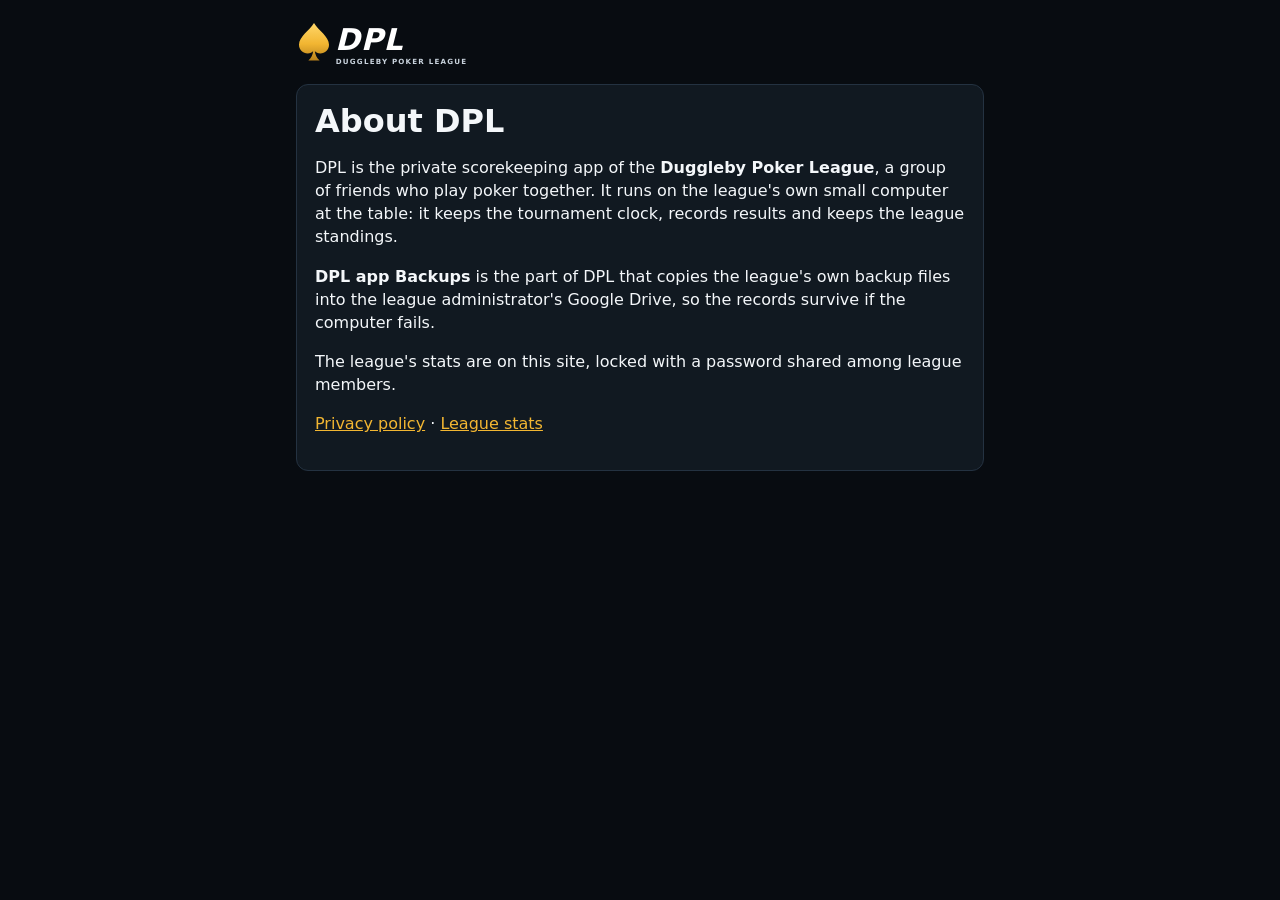
==== about.html @ 3954dde2 "Update about.html" ====
<!doctype html>
<html lang="en">
<head>
  <meta charset="utf-8">
  <meta name="viewport" content="width=device-width, initial-scale=1">
  <title>About DPL</title>
  <link rel="stylesheet" href="app.css">
</head>
<body>
  <main class="wrap stack" style="max-width: 720px">
    <img class="logo" src="logo.svg" alt="DPL, Duggleby Poker League">
    <div class="panel stack">
      <h1>About DPL</h1>
      <p>DPL is the private scorekeeping app of the <b>Duggleby Poker League</b>, a group of friends who play
        poker together. It runs on the league's own small computer at the table: it keeps the tournament
        clock, records results and keeps the league standings.</p>
      <p><b>DPL app Backups</b> is the part of DPL that copies the league's own backup files into the league
        administrator's Google Drive, so the records survive if the computer fails.</p>
      <p>The league's stats are on this site, locked with a password shared among league members.</p>
      <p><a href="privacy.html">Privacy policy</a> · <a href="./">League stats</a></p>
    </div>
  </main>
</body>
</html>
---- app.css ----
/* Shared styles and design tokens (from the DPL UI mockup). Plain CSS, no framework,
   no web fonts: the app must work offline and stay light on the Pi 3 kiosk. */
:root {
  --bg: #080c11;
  --bg-2: #0d131a;
  --panel: #111921;
  --panel-2: #17212b;
  --line: #243241;
  --line-strong: #31455a;
  --text: #f4f7fa;
  --muted: #93a3b3;
  --gold: #f2b632;
  --gold-hi: #ffd76a;
  --gold-ink: #1d1503;
  --green: #1fae4b;
  --green-hi: #2bd15f;
  --red: #d93636;
  --red-hi: #f04848;
  --blue: #1f6fd1;
  --blue-hi: #2f86f0;
  --accent: var(--gold);
  --accent-ink: var(--gold-ink);
  --danger: var(--red);
  --ok: var(--green);
  --radius: 12px;
  --tap: 56px;
  --font: system-ui, -apple-system, "Segoe UI", Roboto, "DejaVu Sans", sans-serif;
  --font-display: "DejaVu Sans Condensed", "Roboto Condensed", "Arial Narrow", "Segoe UI", system-ui, sans-serif;
  font-family: var(--font);
  color-scheme: dark;
}
* { box-sizing: border-box; }
html, body { margin: 0; height: 100%; }
body { background: var(--bg); color: var(--text); line-height: 1.45; }
a { color: var(--gold); }
h1, h2, h3 { font-family: var(--font-display); line-height: 1.15; margin: 0 0 .5em; font-weight: 800; }
.wrap { max-width: 1100px; margin: 0 auto; padding: 20px 16px; }
.muted { color: var(--muted); }
.gold { color: var(--gold); }
.panel { background: var(--panel); border: 1px solid var(--line); border-radius: var(--radius); padding: 18px; }
.stack > * + * { margin-top: 16px; }
.row { display: flex; gap: 12px; flex-wrap: wrap; align-items: center; }
.num { font-variant-numeric: tabular-nums; }

button, .btn {
  min-height: var(--tap); padding: 0 20px; border-radius: 10px; border: 1px solid var(--line-strong);
  background: var(--panel-2); color: var(--text); font: inherit; font-weight: 700; cursor: pointer;
  display: inline-flex; align-items: center; justify-content: center; gap: 8px; text-decoration: none;
  touch-action: manipulation;
}
button:hover:not(:disabled), .btn:hover { border-color: var(--muted); }
button.primary, .btn.primary { background: var(--blue); border-color: var(--blue-hi); color: #fff; }
button.go { background: var(--green); border-color: var(--green-hi); color: #fff; }
button.danger, button.stop { background: var(--red); border-color: var(--red-hi); color: #fff; }
button.gold { background: var(--gold); border-color: var(--gold-hi); color: var(--gold-ink); }
button:disabled { opacity: .4; cursor: not-allowed; }
button:focus-visible, input:focus-visible, select:focus-visible, textarea:focus-visible, .btn:focus-visible { outline: 3px solid var(--gold); outline-offset: 2px; }

label { display: block; font-weight: 600; margin-bottom: 6px; }
input[type=password], input[type=text], input[type=number], select, textarea {
  width: 100%; min-height: 48px; padding: 0 12px; border-radius: 8px; border: 1px solid var(--line-strong);
  background: var(--bg-2); color: var(--text); font: inherit; font-size: 17px;
}
textarea { padding: 10px 12px; min-height: 110px; }
input:disabled, select:disabled { opacity: .75; }
.error { color: var(--red-hi); min-height: 1.4em; }
.badge { display: inline-block; padding: 2px 10px; border-radius: 999px; font-size: 13px; font-weight: 700; background: var(--panel-2); color: var(--muted); }
.badge.ok { background: rgba(31,174,75,.16); color: var(--green-hi); }
.badge.warn { background: rgba(217,54,54,.16); color: var(--red-hi); }
.badge.gold { background: rgba(242,182,50,.16); color: var(--gold); }
code { background: var(--bg-2); padding: 2px 6px; border-radius: 6px; }

.logo { display: block; height: 48px; width: auto; }

/* Role selector */
.roles { display: grid; grid-template-columns: repeat(auto-fit, minmax(220px, 1fr)); gap: 16px; }
.role { min-height: 160px; flex-direction: column; font-size: 24px; font-family: var(--font-display); padding: 20px; text-align: center; }
.role small { font-family: var(--font); font-weight: 400; font-size: 15px; color: var(--muted); }
.role.gold small { color: var(--gold-ink); }

/* Setup checklist */
.steps { list-style: none; padding: 0; margin: 0; }
.steps li { display: flex; justify-content: space-between; gap: 12px; padding: 12px 0; border-bottom: 1px solid var(--line); }
.steps li:last-child { border-bottom: 0; }

/* Connection banner (spec §7.4) */
.conn-banner { position: sticky; top: 0; z-index: 20; background: var(--red); color: #fff; padding: 10px 16px; font-weight: 700; text-align: center; }
[hidden] { display: none !important; }

/* Stat tiles shared by the TV and the admin dashboard */
.tile { background: var(--bg-2); border: 1px solid var(--line); border-radius: 10px; padding: 10px 12px; text-align: center; }
.tile .k { color: var(--muted); font-size: 14px; font-weight: 600; }
.tile .v { font-family: var(--font-display); font-weight: 800; font-size: 26px; font-variant-numeric: tabular-nums; line-height: 1.15; }
.tile .s { color: var(--muted); font-size: 12px; font-weight: 600; }
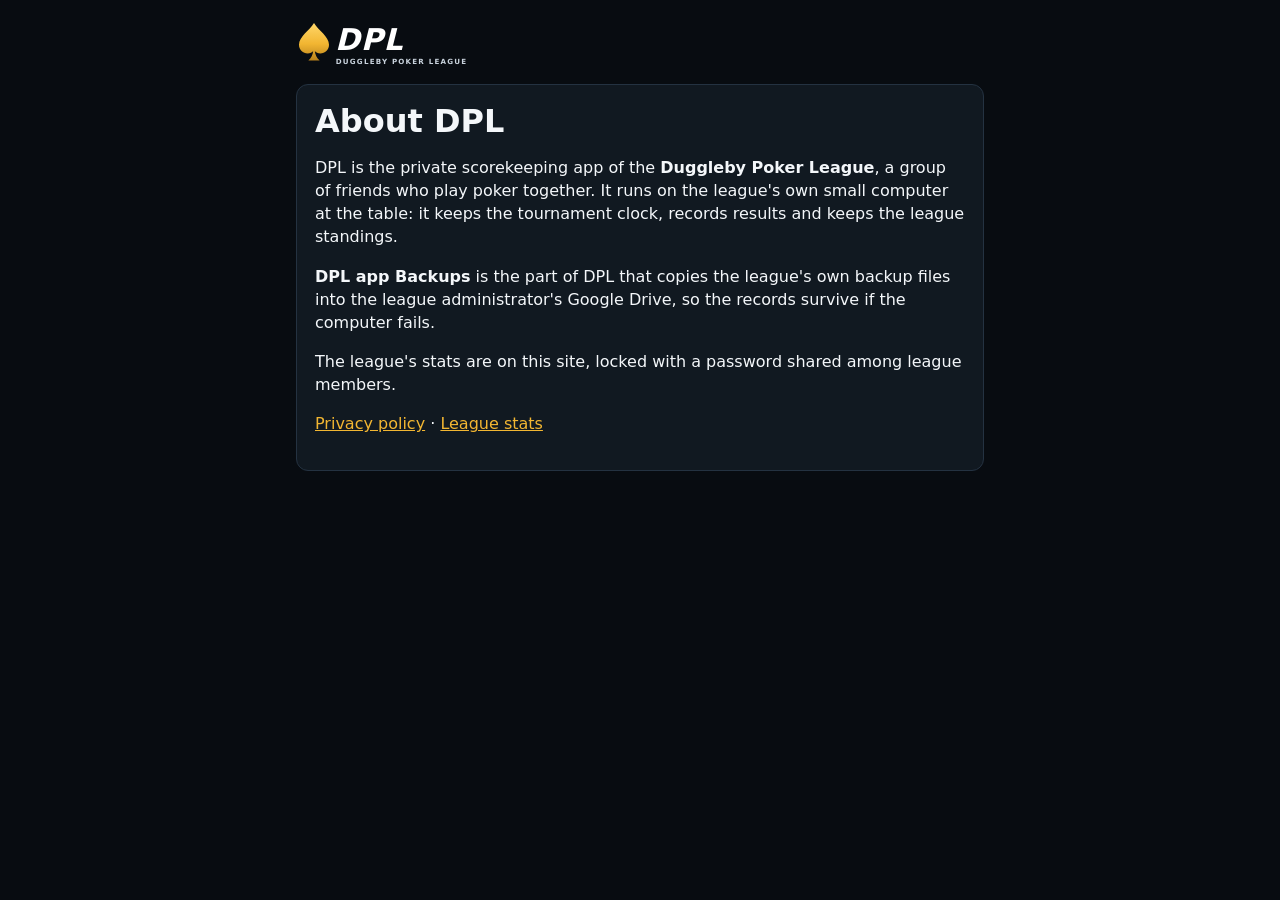
==== commit 2ec54d9d: "Update about.html" ====
--- a/about.html
+++ b/about.html
@@ -4,6 +4,9 @@
   <meta charset="utf-8">
   <meta name="viewport" content="width=device-width, initial-scale=1">
   <title>About DPL</title>
+  <link rel="icon" href="favicon.ico" sizes="any">
+  <link rel="icon" href="icon.svg" type="image/svg+xml">
+  <link rel="apple-touch-icon" href="apple-touch-icon.png">
   <link rel="stylesheet" href="app.css">
 </head>
 <body>
